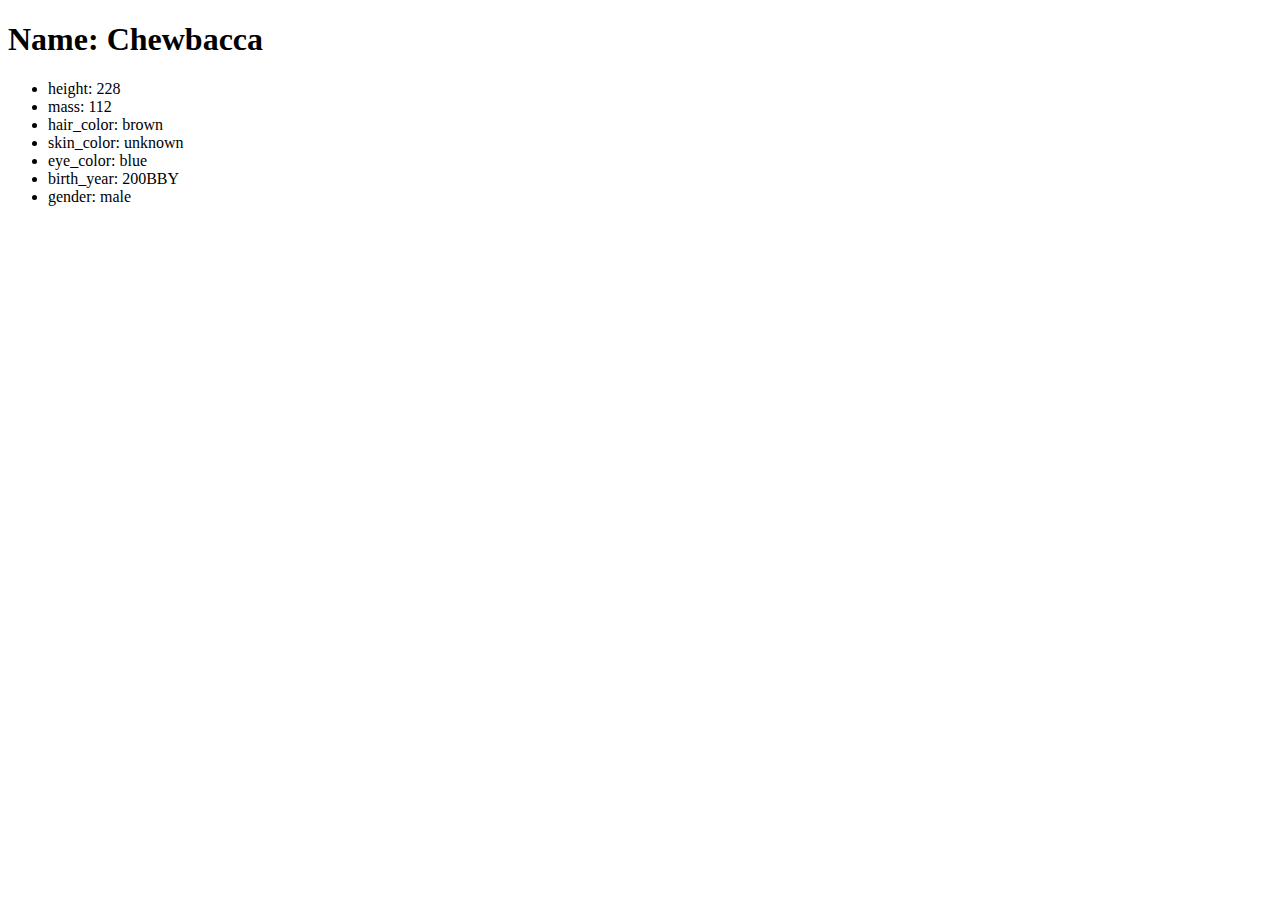
==== week2/create_a_stylized_list/index.html @ 9fc6ac5e "late assignment" ====
<!DOCTYPE html>

<head>
    <title>index</title>
    <link rel="shortcut icon" type="image/x-icon" href="./assets/favicon.ico" />
    <meta charset="utf-8" />
    <meta name="viewport" content="width=device-width, initial-scale=1" />
    <script defer src="index.js" charset="utf-8"></script>
</head>

<body>

</body>

</html>
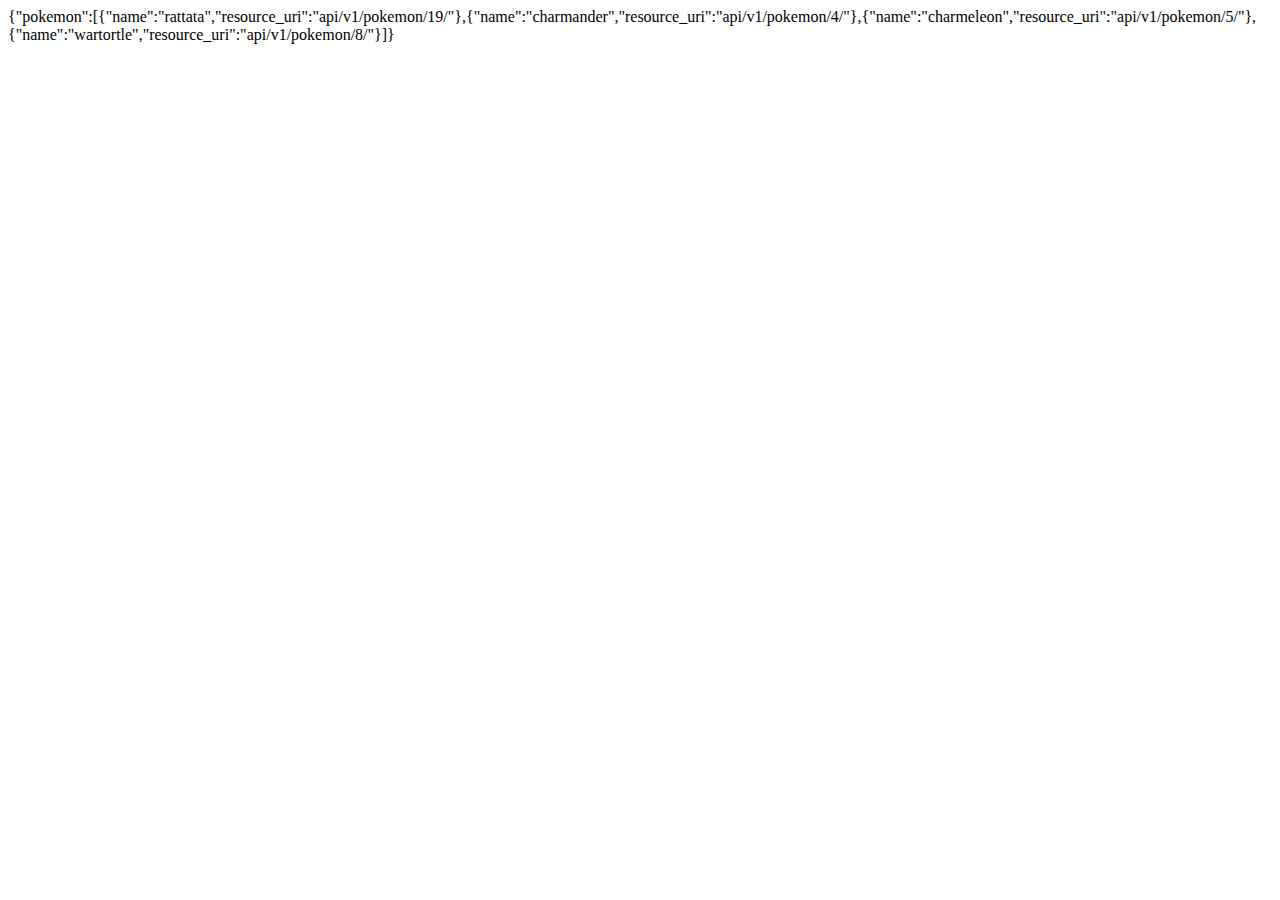
==== commit a462edce: "update for project 1" ====
--- a/week2/create_a_stylized_list/index.html
+++ b/week2/create_a_stylized_list/index.html
@@ -5,11 +5,12 @@
     <link rel="shortcut icon" type="image/x-icon" href="./assets/favicon.ico" />
     <meta charset="utf-8" />
     <meta name="viewport" content="width=device-width, initial-scale=1" />
-    <script defer src="index.js" charset="utf-8"></script>
+
 </head>
 
 <body>
 
+    <script src="index.js"></script>
 </body>
 
 </html>